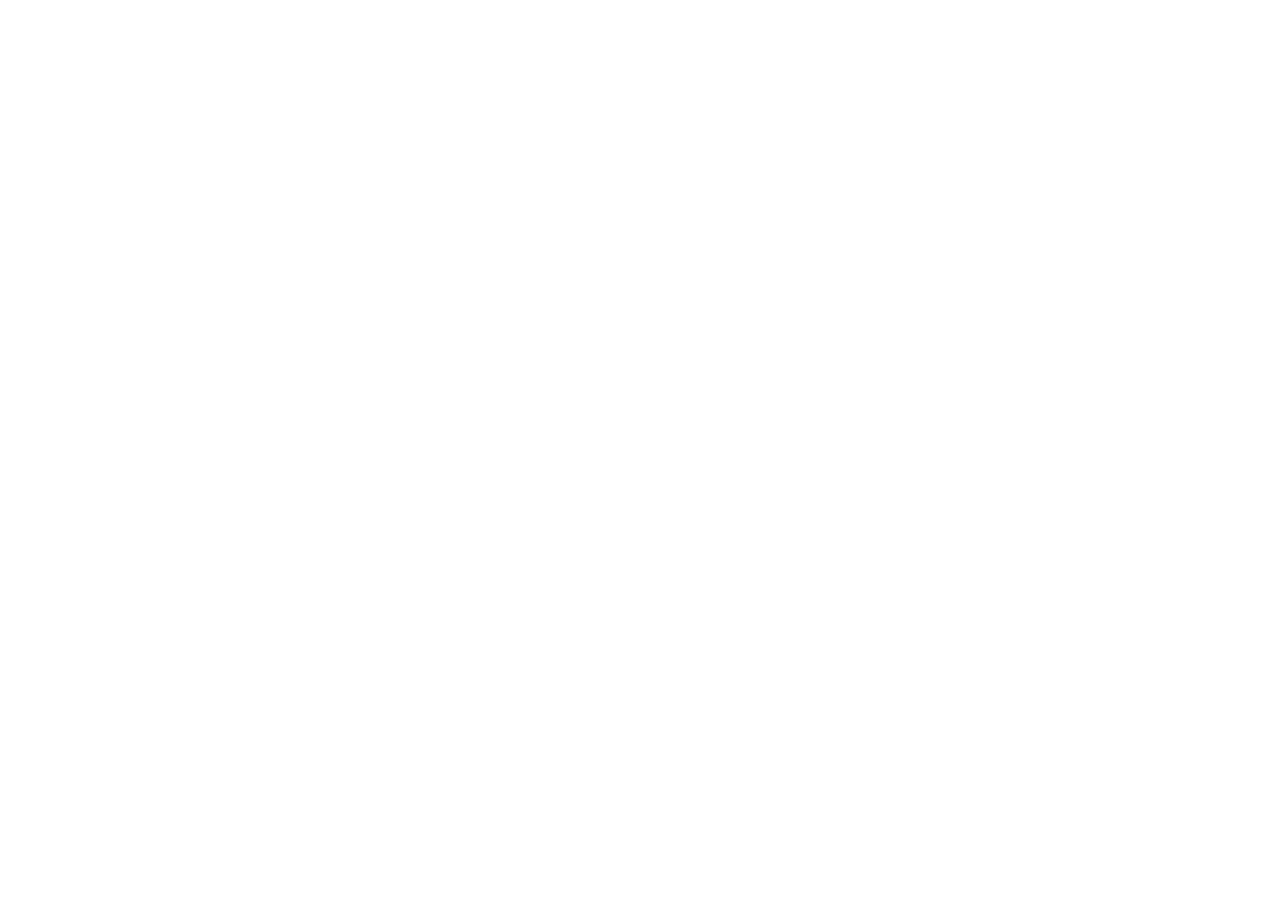
==== src/index.html @ e16eb277 "Initial commit" ====
<!DOCTYPE html>
<html lang="en">
<head>
    <meta charset="UTF-8">
    <meta name="viewport" content="width=device-width, initial-scale=1.0">
    <title>My Template</title>
</head>
<body>

</body>
</html>
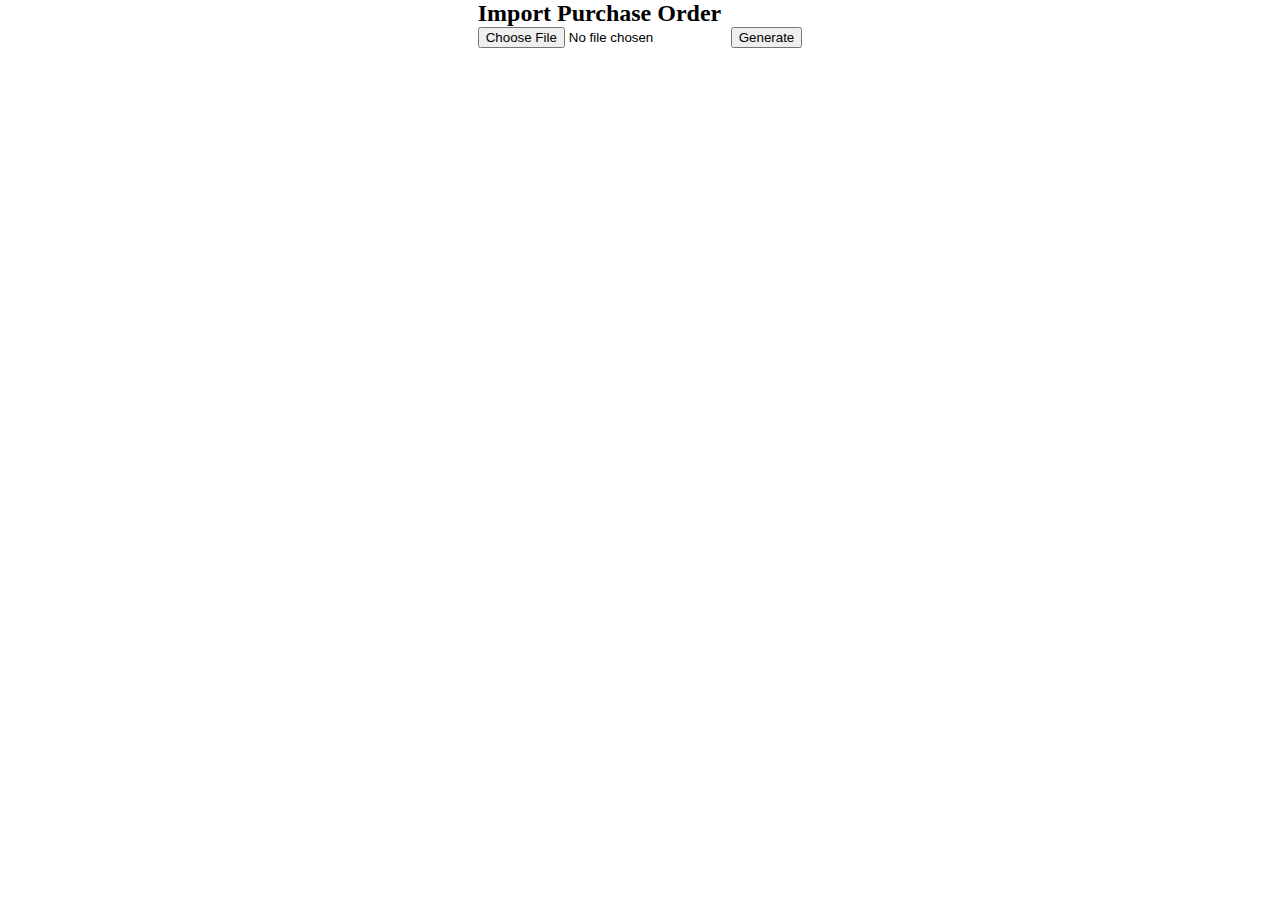
==== commit cf3bd3e3: "dirty implementation of parsing purchase order" ====
--- a/src/index.html
+++ b/src/index.html
@@ -1,11 +1,14 @@
 <!DOCTYPE html>
 <html lang="en">
-<head>
-    <meta charset="UTF-8">
-    <meta name="viewport" content="width=device-width, initial-scale=1.0">
+  <head>
+    <meta charset="UTF-8" />
+    <meta name="viewport" content="width=device-width, initial-scale=1.0" />
     <title>My Template</title>
-</head>
-<body>
-
-</body>
-</html>+    <script src="scripts/libs/papaparse.js" defer></script>
+    <script src="scripts/app.js" defer></script>
+    <link rel="stylesheet" href="styles/index.css" />
+  </head>
+  <body>
+    <div id="app"></div>
+  </body>
+</html>
--- a/src/styles/index.css
+++ b/src/styles/index.css
@@ -0,0 +1,25 @@
+* {
+    box-sizing: border-box;
+}
+
+body {
+    margin: 0;
+    padding: 0;
+    font-family: "Roboto-400";
+    display: flex;
+    flex-direction: column;
+    justify-content: space-between;
+    align-items: center;
+    height: 100vh;
+}
+
+h1, h2, h3, h4, h5, h6, a, ul, li {
+    margin: 0;
+    padding: 0;
+    text-decoration: none;
+    list-style: none;
+}
+
+a:visited {
+    color: inherit;
+}